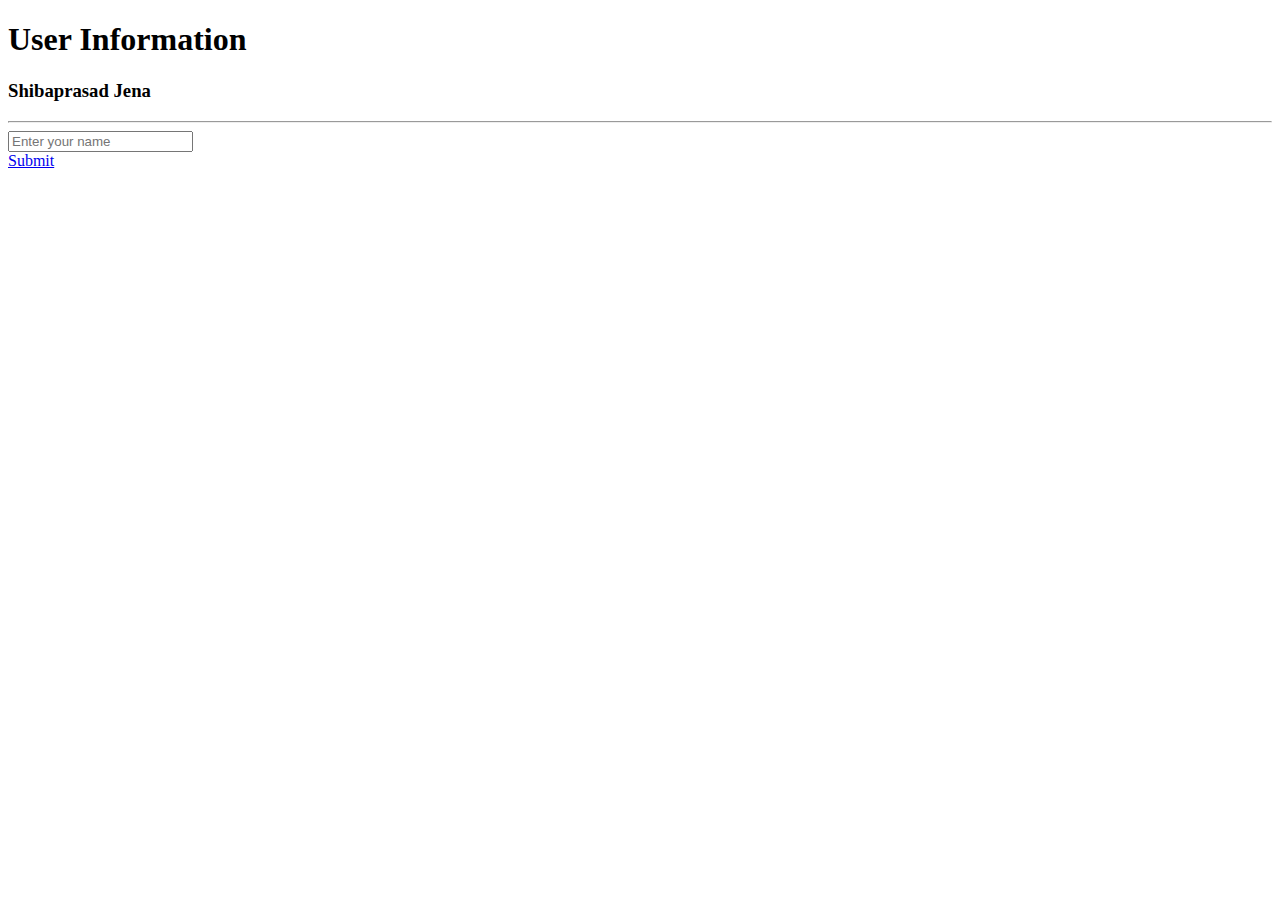
==== dom_practice/name_changer.html @ d4bcc657 "name changer" ====
<!DOCTYPE html>
<html lang="en">
<head>
    <meta charset="UTF-8">
    <meta name="viewport" content="width=device-width, initial-scale=1.0">
    <title>Document</title>
</head>
<body>
    <div>
        <h1>User Information</h1>
        <h3 id="user_name">Shibaprasad Jena</h3>
    </div>
    <hr>
    
    <form>
        <input type="text" placeholder="Enter your name" id="name_txt"><br>
        <a href="#" onclick="name_change()">Submit</a>
    </form>

    <script>
        function name_change() {
            let title = document.getElementById('user_name')
            let u_name = document.getElementById('name_txt')

            title.innerHTML = u_name.value
            console.log(title);
        }
    </script>
</body>
</html>
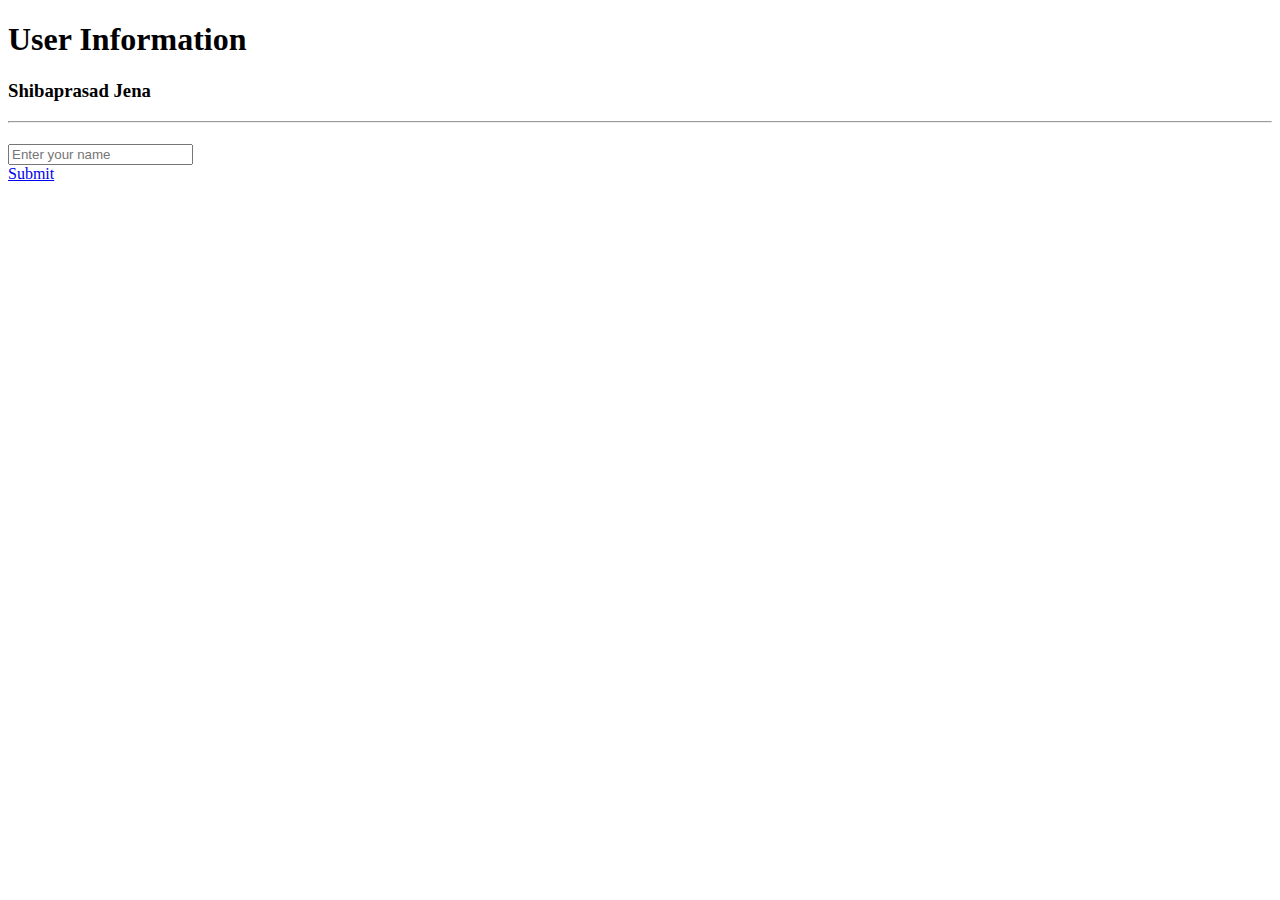
==== commit 791c0c7e: "inner text, text content, inner HTML" ====
--- a/dom_practice/name_changer.html
+++ b/dom_practice/name_changer.html
@@ -6,12 +6,15 @@
     <title>Document</title>
 </head>
 <body>
-    <div>
+    <div id="info">
+        <span style="display: none;">Test Text</span>
         <h1>User Information</h1>
         <h3 id="user_name">Shibaprasad Jena</h3>
     </div>
     <hr>
-    
+    <h1 id="inner-text"></h1>
+    <h1 id="text-content"></h1>
+    <h1 id="inner-html"></h1>    
     <form>
         <input type="text" placeholder="Enter your name" id="name_txt"><br>
         <a href="#" onclick="name_change()">Submit</a>
@@ -23,7 +26,23 @@
             let u_name = document.getElementById('name_txt')
 
             title.innerHTML = u_name.value
+
+            title.style.backgroundColor = "yellow"
+            title.style.display = "inline"
+            title.style.padding = "10px"
+            title.style.borderRadius = "10px"
+            u_name.style.height = "30px"
             console.log(title);
+
+            let inf = document.getElementById('info')
+            let inText = document.getElementById('inner-text')
+            let txtContent = document.getElementById('text-content')
+            let inHtm = document.getElementById('inner-html')
+
+            inText.innerHTML = inf.innerText
+            txtContent.innerHTML = inf.textContent
+            inHtm.innerHTML = inf.innerHTML
+
         }
     </script>
 </body>
